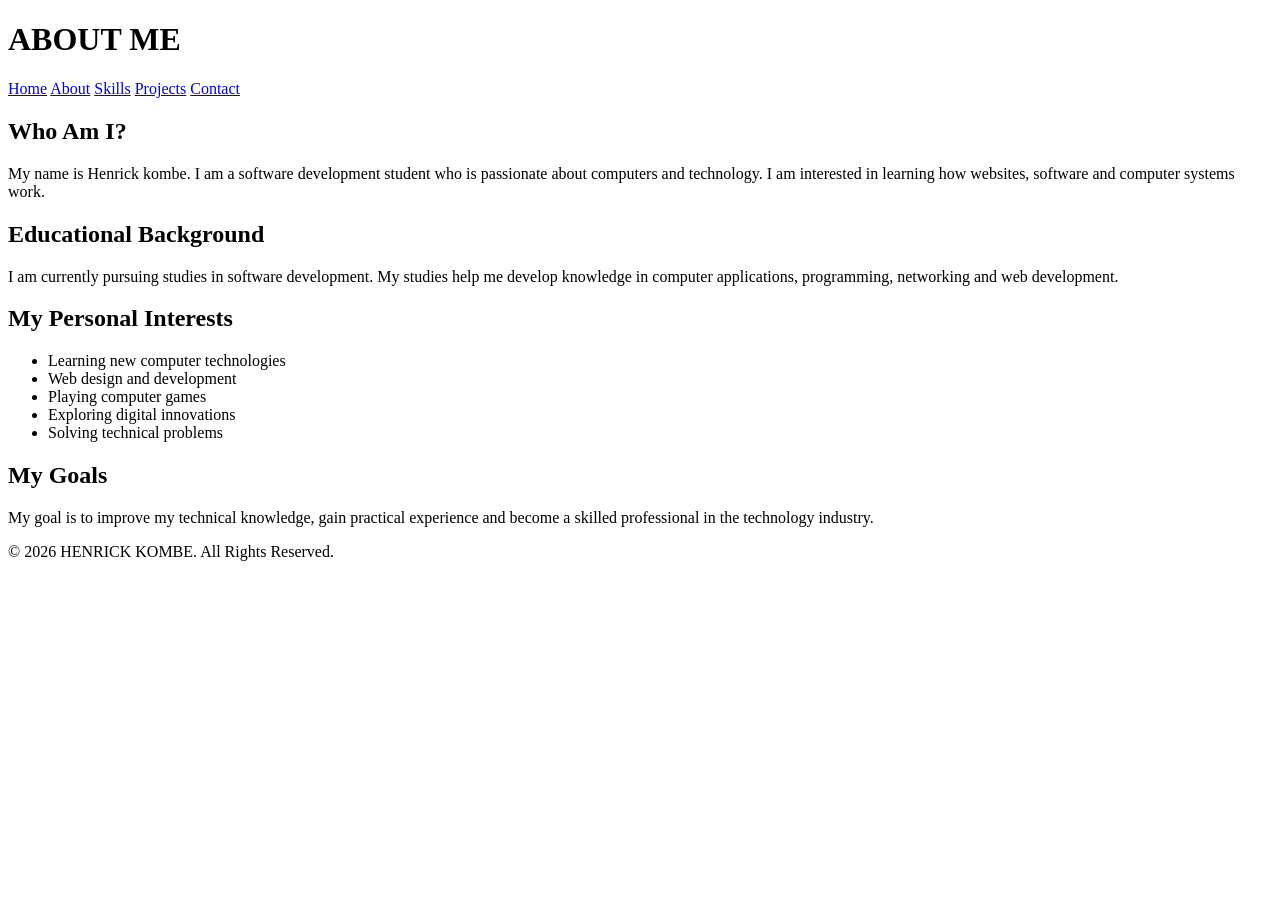
==== about.html @ a258ee53 "Add files via upload" ====
<!DOCTYPE html>
<html lang="en">
<head>
    <meta charset="UTF-8">
    <meta name="viewport" content="width=device-width, initial-scale=1.0">
    <title>About Me | My Portfolio</title>
    <link rel="stylesheet" href="style.css">
</head>

<body>

<header>
    <h1>ABOUT ME</h1>

    <nav>
        <a href="index.html">Home</a>
        <a href="about.html" class="active">About</a>
        <a href="skills.html">Skills</a>
        <a href="projects.html">Projects</a>
        <a href="contact.html">Contact</a>
    </nav>
</header>

<main class="container">

    <section class="content-card">
        <h2>Who Am I?</h2>

        <p>
            My name is Henrick kombe. I am a software development
            student who is passionate about computers and technology.
            I am interested in learning how websites, software and
            computer systems work.
        </p>
    </section>

    <section class="content-card">
        <h2>Educational Background</h2>

        <p>
            I am currently pursuing studies in software development.
            My studies help me develop knowledge in computer
            applications, programming, networking and web development.
        </p>
    </section>

    <section class="content-card">
        <h2>My Personal Interests</h2>

        <ul>
            <li>Learning new computer technologies</li>
            <li>Web design and development</li>
            <li>Playing computer games</li>
            <li>Exploring digital innovations</li>
            <li>Solving technical problems</li>
        </ul>
    </section>

    <section class="content-card">
        <h2>My Goals</h2>

        <p>
            My goal is to improve my technical knowledge,
            gain practical experience and become a skilled
            professional in the technology industry.
        </p>
    </section>

</main>

<footer>
    <p>&copy; 2026 HENRICK KOMBE. All Rights Reserved.</p>
</footer>

</body>
</html>
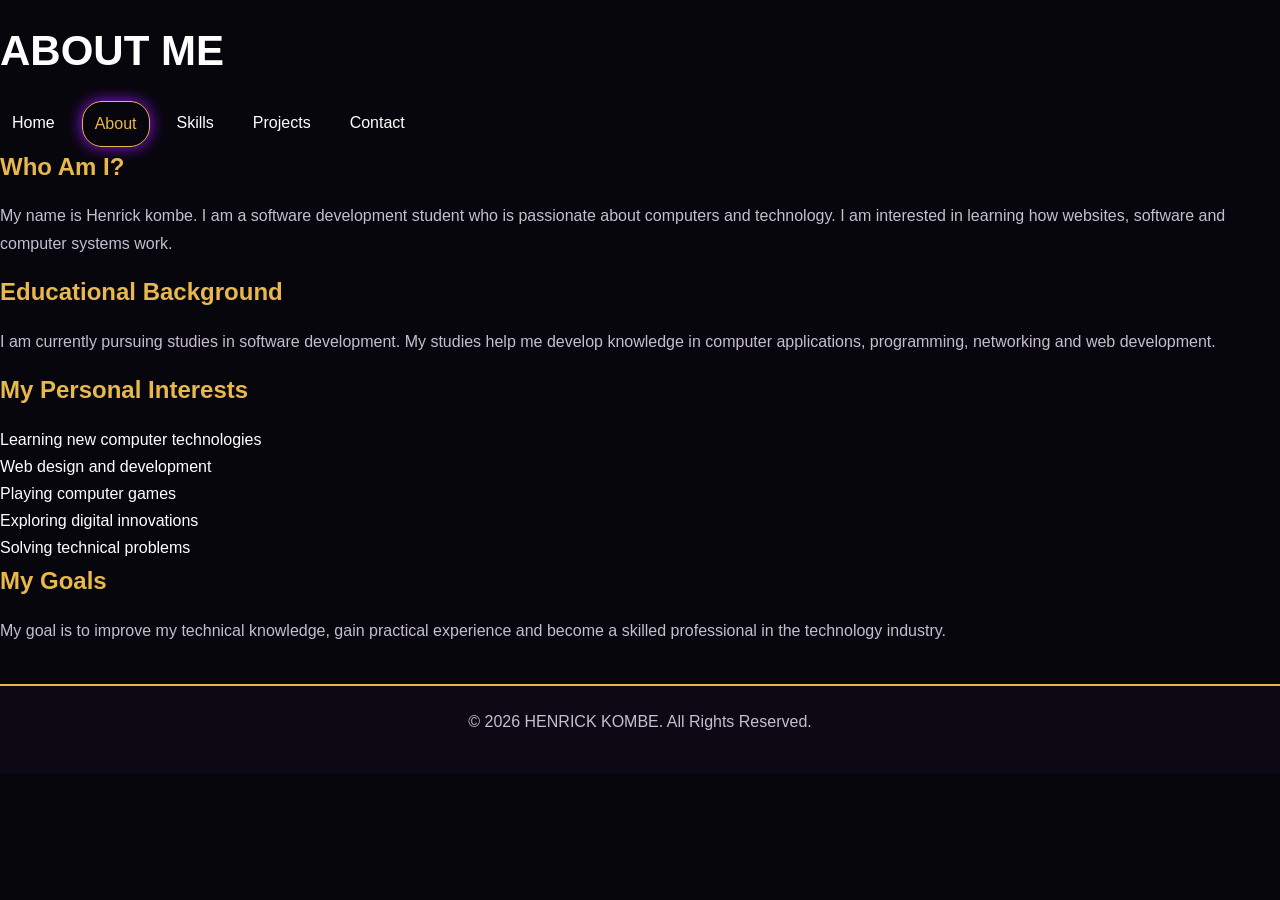
==== commit 7cf30e6e: "Update about.html" ====
--- a/about.html
+++ b/about.html
@@ -1,10 +1,11 @@
 <!DOCTYPE html>
 <html lang="en">
 <head>
+
     <meta charset="UTF-8">
     <meta name="viewport" content="width=device-width, initial-scale=1.0">
     <title>About Me | My Portfolio</title>
-    <link rel="stylesheet" href="style.css">
+    <link rel="stylesheet" href="Style.css">
 </head>
 
 <body>
@@ -73,4 +74,4 @@
 </footer>
 
 </body>
-</html>+</html>
--- a/Style.css
+++ b/Style.css
@@ -0,0 +1,306 @@
+/* LUXURY PURPLE & GOLD PORTFOLIO */
+
+:root {
+    --black: #08060D;
+    --purple: #9415F5;
+    --violet: #C45BFF;
+    --gold: #E8B84C;
+    --white: #FFFFFF;
+    --grey: #C4BECF;
+}
+
+* {
+    margin: 0;
+    padding: 0;
+    box-sizing: border-box;
+}
+
+body {
+    background: var(--black);
+    color: var(--white);
+    font-family: Arial, sans-serif;
+    line-height: 1.7;
+}
+
+.site-header {
+    background: #0D0914;
+    padding: 20px 6%;
+    display: flex;
+    justify-content: space-between;
+    align-items: center;
+    flex-wrap: wrap;
+    border-bottom: 2px solid var(--gold);
+}
+
+.brand {
+    color: var(--gold);
+    font-size: 22px;
+    font-weight: bold;
+    text-decoration: none;
+}
+
+nav {
+    display: flex;
+    gap: 15px;
+    flex-wrap: wrap;
+}
+
+nav a {
+    color: var(--white);
+    text-decoration: none;
+    padding: 8px 12px;
+    border-radius: 20px;
+    transition: 0.3s;
+}
+
+nav a:hover,
+nav a.active {
+    color: var(--white);
+    border: 1px solid var(--purple);
+    box-shadow: 0 0 15px var(--purple);
+}
+
+.hero {
+    max-width: 1150px;
+    margin: auto;
+    padding: 65px 6%;
+    display: flex;
+    align-items: center;
+    justify-content: space-between;
+    gap: 35px;
+}
+
+.hero-copy {
+    max-width: 650px;
+}
+
+.eyebrow {
+    color: var(--violet);
+    font-weight: bold;
+    letter-spacing: 2px;
+}
+
+h1 {
+    font-size: 42px;
+    margin: 15px 0;
+}
+
+h1 span {
+    color: var(--gold);
+}
+
+h2 {
+    color: var(--violet);
+    margin-bottom: 15px;
+}
+
+p {
+    color: var(--grey);
+    margin-bottom: 15px;
+}
+
+.profile-pic,
+.profile-placeholder {
+    width: 150px;
+    height: 100px;
+    border-radius: 50%;
+    object-fit: cover;
+    border: 4px solid var(--gold);
+    box-shadow: 0 0 22px var(--purple);
+}
+
+.button {
+    display: inline-block;
+    background: var(--gold);
+    color: #08060D;
+    padding: 12px 22px;
+    border-radius: 25px;
+    text-decoration: none;
+    font-weight: bold;
+    border: none;
+    cursor: pointer;
+    margin-top: 12px;
+    transition: 0.3s;
+}
+
+.button:hover {
+    background: var(--purple);
+    color: white;
+    box-shadow: 0 0 20px var(--purple);
+}
+
+.panel,
+.intro-panel {
+    background: #15101F;
+    border: 1px solid #54217D;
+    border-radius: 15px;
+    padding: 25px;
+    margin: 20px 0;
+    box-shadow: 0 0 12px rgba(148, 21, 245, 0.12);
+}
+
+.page-wrap {
+    width: 88%;
+    max-width: 1100px;
+    margin: 50px auto;
+}
+
+.card-grid {
+    display: grid;
+    gap: 22px;
+}
+
+.card-grid.two {
+    grid-template-columns: repeat(2, 1fr);
+}
+
+.card-grid.three {
+    grid-template-columns: repeat(3, 1fr);
+}
+
+.skill-chips {
+    display: flex;
+    flex-wrap: wrap;
+    gap: 12px;
+}
+
+.skill-chips span,
+.tag {
+    background: #28123C;
+    color: var(--gold);
+    padding: 9px 15px;
+    border-radius: 20px;
+    border: 1px solid var(--purple);
+}
+
+table {
+    width: 100%;
+    border-collapse: collapse;
+    margin-top: 15px;
+}
+
+th {
+    background: var(--purple);
+    color: white;
+}
+
+td, th {
+    border: 1px solid #70419A;
+    padding: 12px;
+    text-align: left;
+}
+
+.project:hover {
+    transform: translateY(-5px);
+    border-color: var(--gold);
+    box-shadow: 0 0 20px rgba(148, 21, 245, 0.4);
+}
+
+.project {
+    transition: 0.3s;
+}
+
+form {
+    display: flex;
+    flex-direction: column;
+    gap: 10px;
+}
+
+label {
+    color: var(--gold);
+}
+
+input, textarea {
+    padding: 12px;
+    background: #0D0914;
+    color: white;
+    border: 1px solid var(--purple);
+    border-radius: 7px;
+    width: 100%;
+}
+
+input:focus, textarea:focus {
+    outline: 2px solid var(--gold);
+}
+
+.email-line a {
+    color: var(--gold);
+}
+
+.note {
+    font-size: 14px;
+}
+
+footer {
+    background: #0D0914;
+    color: var(--gold);
+    text-align: center;
+    padding: 22px;
+    border-top: 1px solid var(--gold);
+    margin-top: 40px;
+}
+
+@media (max-width: 760px) {
+    .site-header {
+        flex-direction: column;
+        gap: 15px;
+    }
+
+    nav {
+        justify-content: center;
+        gap: 5px;
+    }
+
+    .hero {
+        flex-direction: column;
+        text-align: center;
+    }
+
+    .card-grid.two,
+    .card-grid.three {
+        grid-template-columns: 1fr;
+    }
+
+    h1 {
+        font-size: 32px;
+    }
+
+    .page-wrap {
+        width: 92%;
+    }
+}
+
+/* EXTRA LUXURY GOLD DETAILS */
+
+h2 {
+    color: #E8B84C;
+}
+
+.brand {
+    color: #E8B84C;
+}
+
+.panel {
+    border: 1px solid #A879C9;
+}
+
+nav a:hover,
+nav a.active {
+    color: #E8B84C;
+    border: 1px solid #E8B84C;
+}
+
+.button {
+    background: #E8B84C;
+    color: #08060D;
+    border: 1px solid #E8B84C;
+}
+
+.eyebrow {
+    color: #E8B84C;
+}
+
+footer {
+    color: #E8B84C;
+    border-top: 2px solid #E8B84C;
+}
